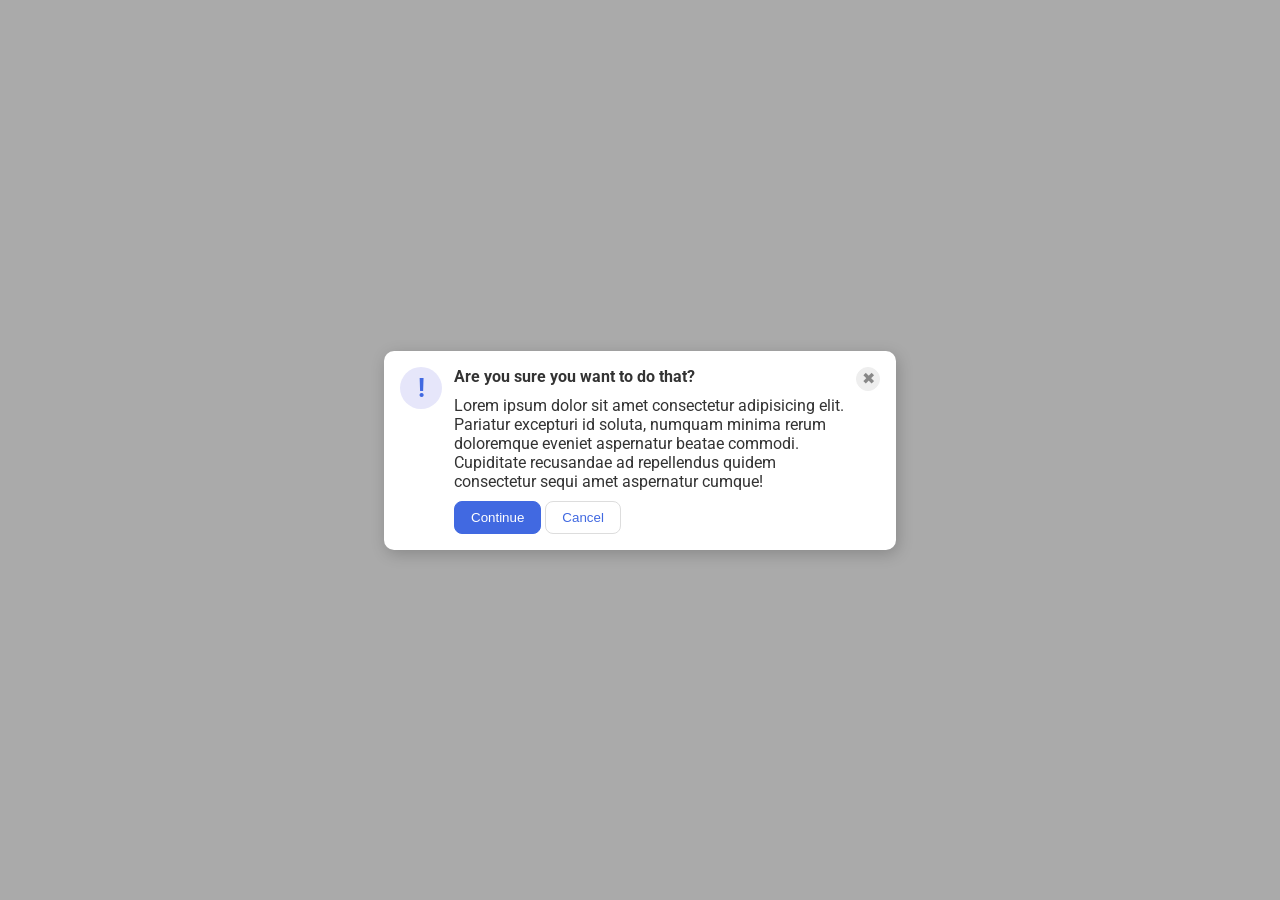
==== foundations/flex/05-flex-modal/index.html @ 99440211 "Add first attempt at modal flex layout" ====
<!DOCTYPE html>
<html lang="en">
  <head>
    <meta charset="UTF-8">
    <meta http-equiv="X-UA-Compatible" content="IE=edge">
    <meta name="viewport" content="width=device-width, initial-scale=1.0">
    <link rel="stylesheet" href="style.css">
    <title>Modal</title>
  </head>
  <body>
    <div class="modal">
      <div class="icon">!</div>
      <div class="wrap">
        <div class="header"><strong>Are you sure you want to do that?</strong> </div>
        <div class="text">Lorem ipsum dolor sit amet consectetur adipisicing elit. Pariatur excepturi id soluta, numquam minima rerum doloremque eveniet aspernatur beatae commodi. Cupiditate recusandae ad repellendus quidem consectetur sequi amet aspernatur cumque!</div>
          <div class="decision">
            <button class="continue">Continue</button>
            <button class="cancel">Cancel</button>
      </div>
      </div>
      <button class="close-button">✖</button>
    </div>
  </body>
</html>
---- foundations/flex/05-flex-modal/style.css ----
@import url('https://fonts.googleapis.com/css2?family=Roboto:wght@400;700&display=swap');

html, body {
  height: 100%;
}

body {
  font-family: Roboto, sans-serif;
  margin: 0;
  background: #aaa;
  color: #333;
  /* I'll give you this one for free lol */
  display: flex;
  align-items: center;
  justify-content: center;
}

.modal {
  display: flex;
  gap: 12px;
  justify-content: space-between;
  background: white;
  width: 480px;
  border-radius: 10px;
  box-shadow: 2px 4px 16px rgba(0,0,0,.2);
  padding: 16px;
}

.wrap{
  display: flex;
  flex-direction: column;
  gap: 10px;
}

.icon {
  color: royalblue;
  font-size: 26px;
  font-weight: 700;
  background: lavender;
  width: 42px;
  height: 42px;
  border-radius: 50%;
  display: flex;
  flex-shrink: 0;
  align-items: center;
  justify-content: center;
}

.close-button {
  background: #eee;
  border-radius: 50%;
  color: #888;
  font-weight: 400;
  font-size: 16px;
  height: 24px;
  width: 24px;
  display: flex;
  flex-shrink: 0;
  align-items: center;
  justify-content: center;
  border: 1px solid #eee;
  padding: 0;
}

button {
  cursor: pointer;
  padding: 8px 16px;
  border-radius: 8px;
}

button.continue {
  background: royalblue;
  border: 1px solid royalblue;
  color: white;
}

button.cancel {
  background: white;
  border: 1px solid #ddd;
  color: royalblue;
}
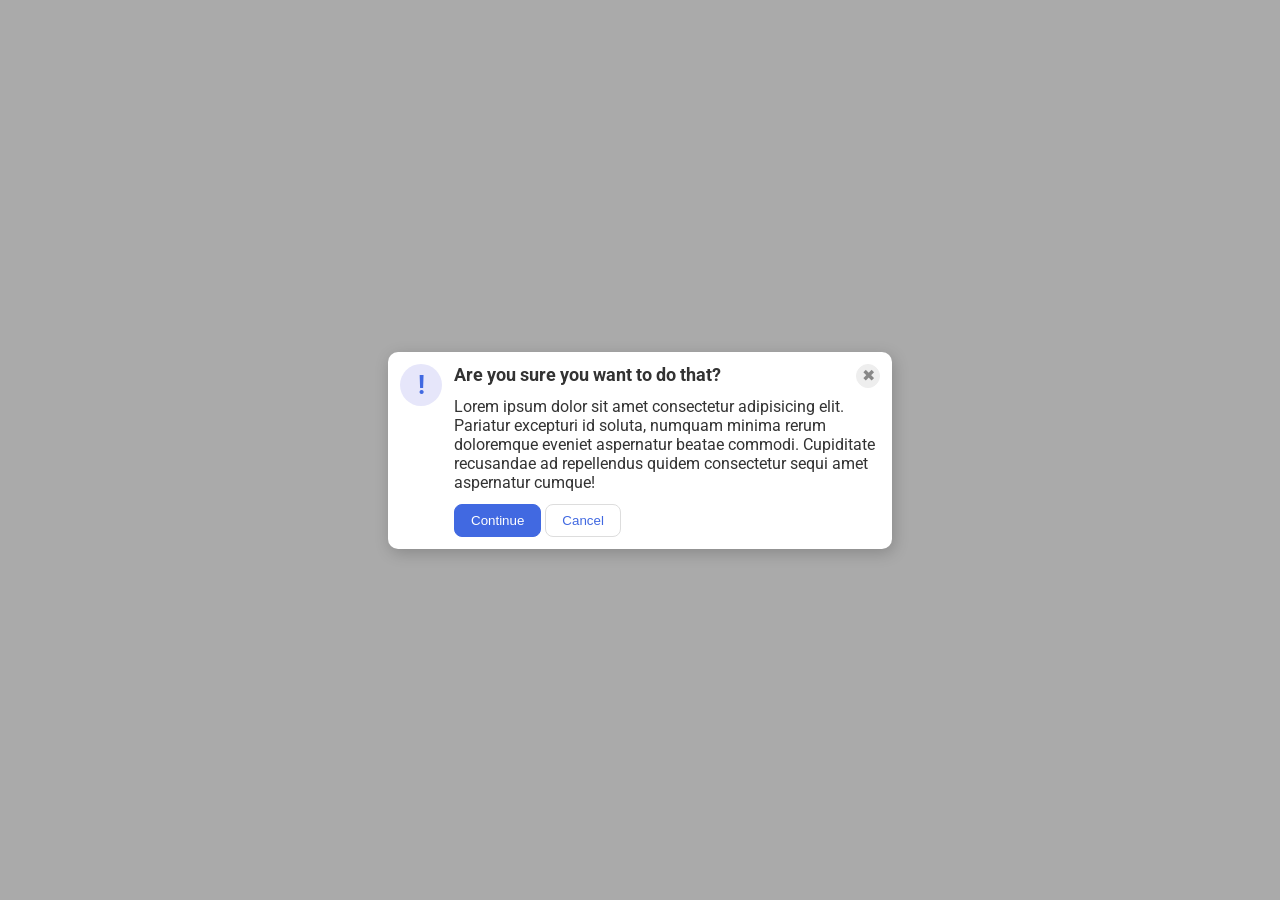
==== commit 1f70777a: "5-Flex-task complete" ====
--- a/foundations/flex/05-flex-modal/index.html
+++ b/foundations/flex/05-flex-modal/index.html
@@ -10,15 +10,17 @@
   <body>
     <div class="modal">
       <div class="icon">!</div>
-      <div class="wrap">
-        <div class="header"><strong>Are you sure you want to do that?</strong> </div>
+      <div class="container">
+        <div class="warning">
+          <div class="header">Are you sure you want to do that?</div>
+          <button class="close-button">✖</button>
+        </div>
         <div class="text">Lorem ipsum dolor sit amet consectetur adipisicing elit. Pariatur excepturi id soluta, numquam minima rerum doloremque eveniet aspernatur beatae commodi. Cupiditate recusandae ad repellendus quidem consectetur sequi amet aspernatur cumque!</div>
-          <div class="decision">
-            <button class="continue">Continue</button>
-            <button class="cancel">Cancel</button>
+        <div class="decision">
+          <button class="continue">Continue</button>
+          <button class="cancel">Cancel</button>
+        </div>
       </div>
-      </div>
-      <button class="close-button">✖</button>
     </div>
   </body>
 </html>
--- a/foundations/flex/05-flex-modal/style.css
+++ b/foundations/flex/05-flex-modal/style.css
@@ -18,18 +18,21 @@
 .modal {
   display: flex;
   gap: 12px;
-  justify-content: space-between;
+  padding: 12px;
   background: white;
   width: 480px;
   border-radius: 10px;
   box-shadow: 2px 4px 16px rgba(0,0,0,.2);
-  padding: 16px;
 }
 
-.wrap{
-  display: flex;
-  flex-direction: column;
-  gap: 10px;
+.header{
+  font-weight: bold;
+  font-size: large;
+  padding-bottom: 12px;
+}
+
+.text{
+  padding-bottom: 12px;
 }
 
 .icon {
@@ -41,9 +44,20 @@
   height: 42px;
   border-radius: 50%;
   display: flex;
-  flex-shrink: 0;
   align-items: center;
   justify-content: center;
+  flex-shrink: 0;
+}
+
+.container{
+  display: flex;
+  flex-direction: column;
+}
+
+.warning{
+  display: flex;
+  flex-direction: row;
+  justify-content: space-between;
 }
 
 .close-button {
@@ -55,7 +69,6 @@
   height: 24px;
   width: 24px;
   display: flex;
-  flex-shrink: 0;
   align-items: center;
   justify-content: center;
   border: 1px solid #eee;
